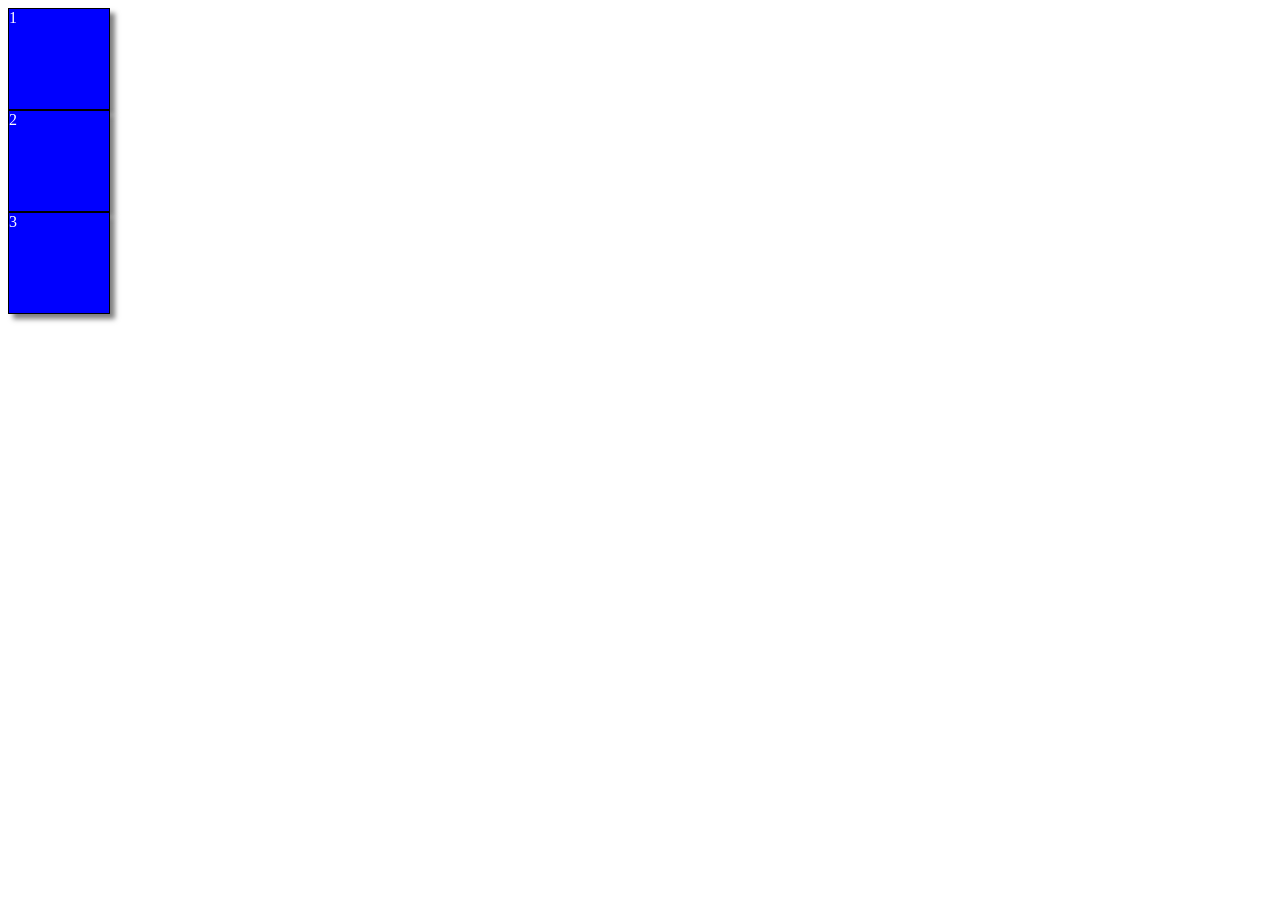
==== aula04-flexbox/index.html @ a328559b "aula 23/04/2026" ====
<!DOCTYPE html>
<html lang="en">
<head>
    <meta charset="UTF-8">
    <meta name="viewport" content="width=device-width, initial-scale=1.0">
    <title>Document</title>
    <link rel="stylesheet" href="style.css">
</head>
<body>
    <div class="conteiner">
        <div class="caixa">1</div>
        <div class="caixa">2</div>
        <div class="caixa">3</div>
    </div>
</body>
</html>
---- aula04-flexbox/style.css ----
.container{
  display: flex;
  flex-direction: row-reverse;
  width: 100%;
  background-color: lightgrey;
}

.caixa{
  width: 100px;
  height: 100px;
  background-color: blue;
  color: white;
  border: 1px solid black;
  box-shadow: 5px 5px 5px rgba(0, 0, 0, 0.5);
}
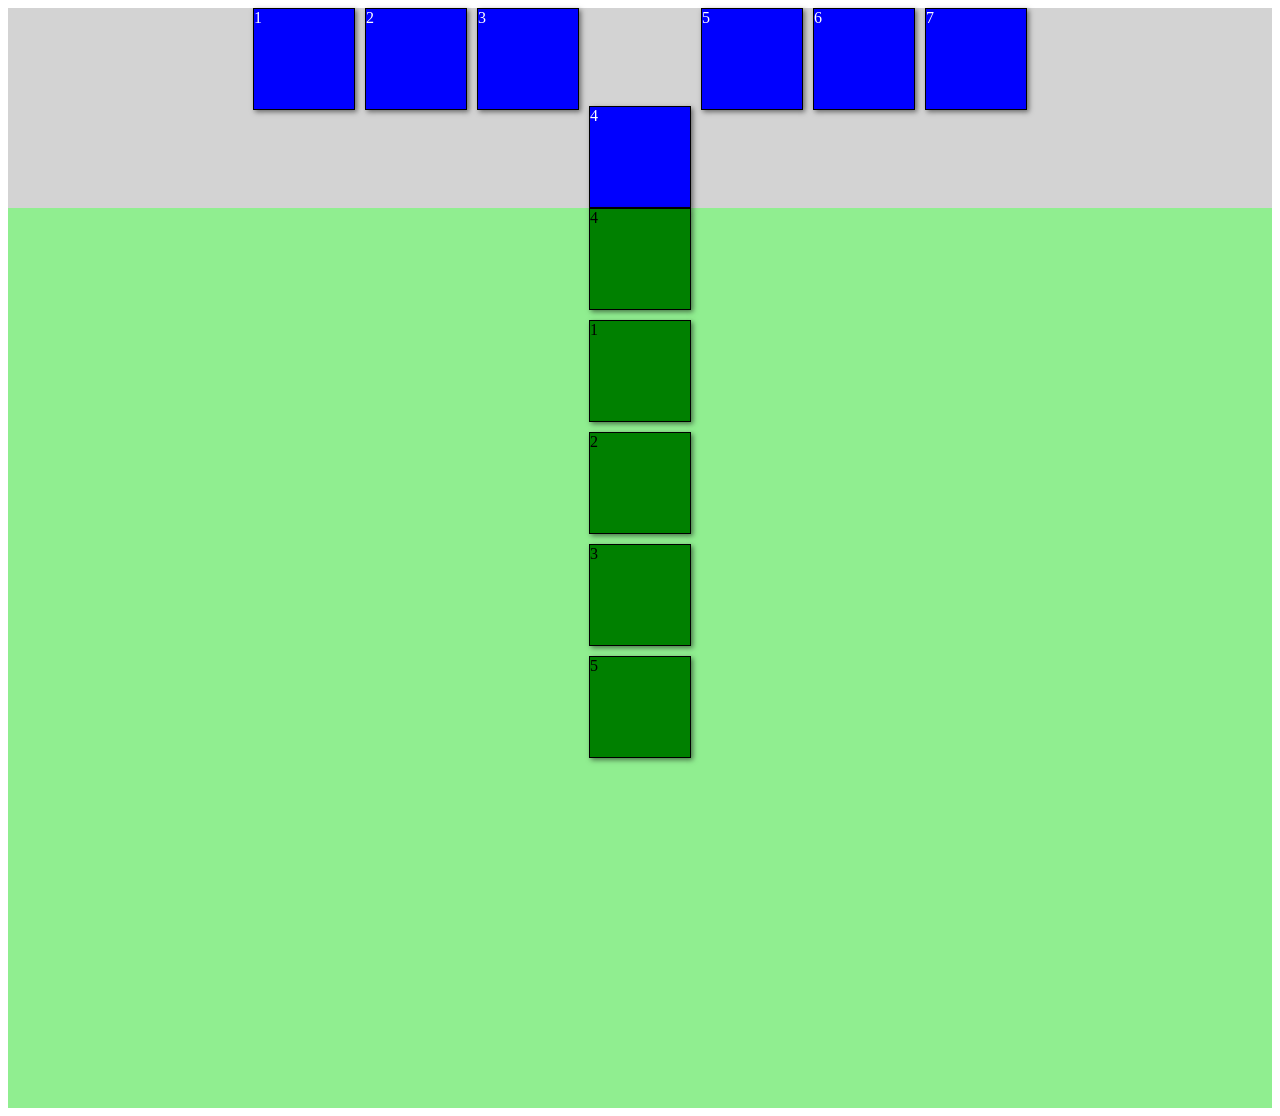
==== commit c20e9a2b: "Material das aulas passadas" ====
--- a/aula04-flexbox/index.html
+++ b/aula04-flexbox/index.html
@@ -4,13 +4,25 @@
     <meta charset="UTF-8">
     <meta name="viewport" content="width=device-width, initial-scale=1.0">
     <title>Document</title>
-    <link rel="stylesheet" href="style.css">
+    <link rel="stylesheet" href="style.css" />
 </head>
 <body>
-    <div class="conteiner">
-        <div class="caixa">1</div>
-        <div class="caixa">2</div>
-        <div class="caixa">3</div>
+    <div class="container">
+       <div class="caixa">1</div> 
+       <div class="caixa shrink-item-2">2</div> 
+       <div class="caixa">3</div> 
+       <div class="caixa shrink-item item-align">4</div> 
+       <div class="caixa">5</div> 
+       <div class="caixa shrink-item-2">6</div> 
+       <div class="caixa">7</div> 
+    </div>
+
+    <div class="container-2">
+         <div class="caixa-verde">1</div> 
+         <div class="caixa-verde">2</div> 
+         <div class="caixa-verde">3</div> 
+         <div class="caixa-verde item">4</div> 
+         <div class="caixa-verde">5</div> 
     </div>
 </body>
 </html>
--- a/aula04-flexbox/style.css
+++ b/aula04-flexbox/style.css
@@ -1,15 +1,63 @@
-.container{
-  display: flex;
-  flex-direction: row-reverse;
-  width: 100%;
-  background-color: lightgrey;
+.container {
+  display: flex; /* Define o container como um flex container */
+  flex-direction: row; /* Define a direção dos itens como linha (horizontal) */
+  flex-wrap: nowrap;
+  justify-content: center;
+  /*flex-flow: row wrap-reverse;*/ /* Define a direção dos itens como linha (horizontal) e permite que os itens quebrem para a próxima linha, invertendo a ordem de quebra */
+  gap:2px 10px;
+  width: 100%; /* Define a largura do container como 100% do elemento pai */
+  background-color: lightgray; /* Define a cor de fundo do container */
+  height: 200px;
+} 
+
+.caixa{
+  width: 100px; /* Define a largura de cada caixa como 100 pixels */
+  height: 100px; /* Define a altura de cada caixa como 100 pixels */
+  background-color: blue; /* Define a cor de fundo de cada caixa como azul */
+  border: 1px solid black; /* Define uma borda preta de 1 pixel ao redor de cada caixa */
+  box-shadow: 2px 2px 5px rgba(0,0,0,0.5); /* Adiciona uma sombra às caixas para dar um efeito de profundidade */
+  color: white; /* Define a cor do texto dentro das caixas como branco */
 }
 
-.caixa{
-  width: 100px;
-  height: 100px;
-  background-color: blue;
-  color: white;
-  border: 1px solid black;
-  box-shadow: 5px 5px 5px rgba(0, 0, 0, 0.5);
+.container-2 {
+    display: flex; /* Define o container como um flex container */
+    flex-direction: column; /* Define a direção dos itens como coluna (vertical) e inverte a ordem */
+    flex-wrap: wrap; /* Permite que os itens quebrem para a próxima linha/coluna e inverte a ordem de quebra */
+    background-color: lightgreen; /* Define a cor de fundo do container como verde claro */
+    height: 100vh; /* Define a altura do container como 100% da altura da viewport (tela) */
+    align-content: space-evenly;
+    gap: 10px 5px;
+}
+
+.caixa-verde {
+    width: 100px; /* Define a largura de cada caixa verde como 100 pixels */
+    height: 100px; /* Define a altura de cada caixa verde como 100 pixels */
+    background-color: green; /* Define a cor de fundo de cada caixa verde como verde */
+    border: 1px solid black; /* Define uma borda preta de 1 pixel ao redor de cada caixa verde */
+    box-shadow: 2px 2px 5px rgba(0,0,0,0.5); /* Adiciona uma sombra às caixas para dar um efeito de profundidade */
+}
+
+.item {
+  order: -1;
+}
+
+.grow-item {
+  flex-grow: 1;
+}
+
+.grow-item-2 {
+  flex-grow: 2;
+}
+
+.shrink-item {
+  flex-shrink: 0;
+}
+
+
+.shrink-item-2 {
+  flex-shrink: 2;
+}
+
+.item-align {
+  align-self: flex-end;
 }
